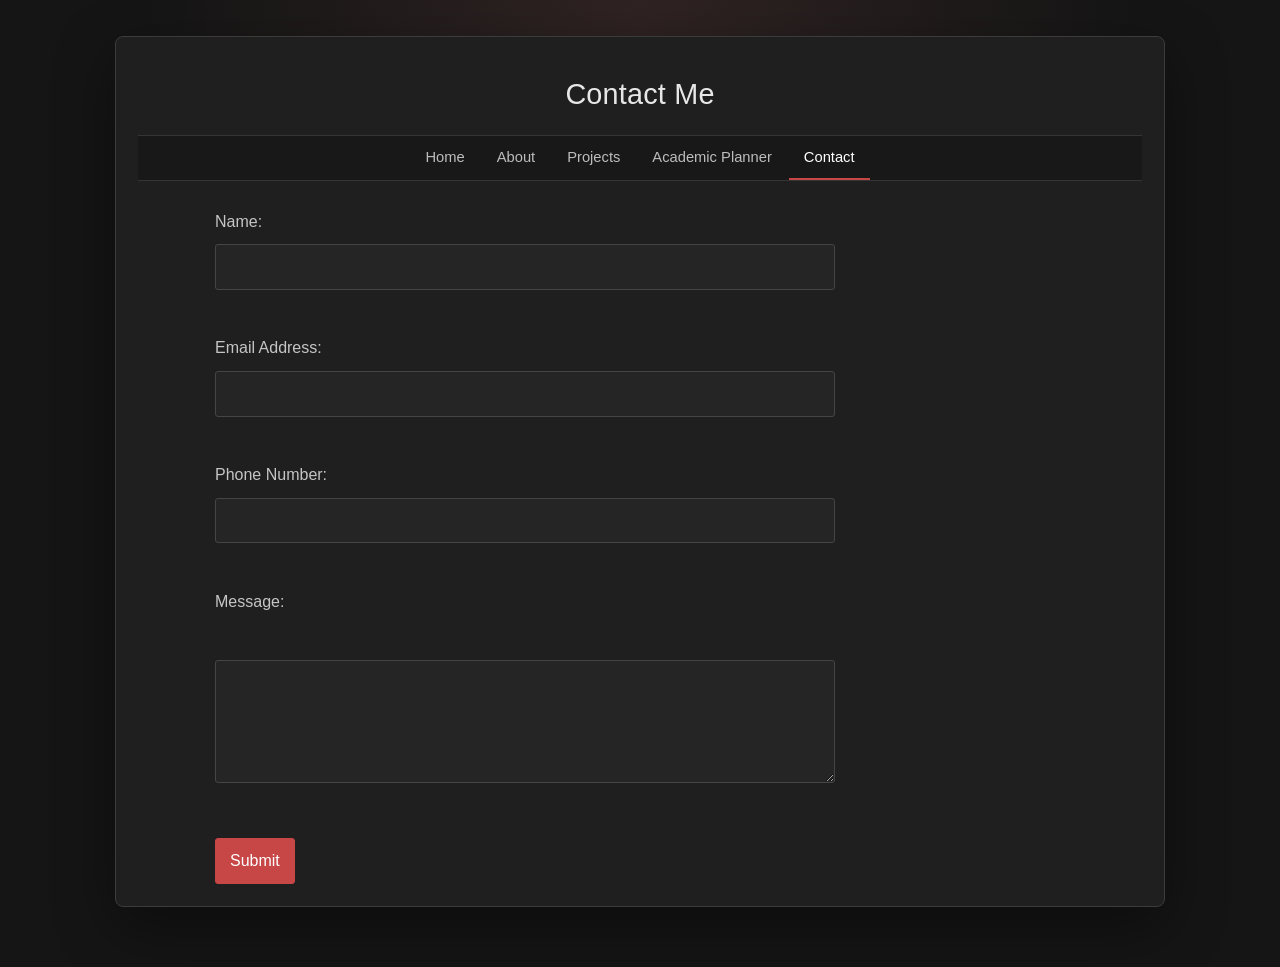
==== contact.html @ 2ae8e8ff "Cos 103 Submission" ====
<!DOCTYPE html>
<html lang="en">
<head>
    <meta charset="UTF-8">
    <meta name="viewport" content="width=device-width, initial-scale=1.0">
    <title>Contact Me</title>
    <link rel="stylesheet" href="Style.css">
</head>
<body>
     <div class="header-container">
        <header class="header">
            <h1>Contact Me</h1>  
        </header>
        <nav class="nav" aria-label="Main navigation">
            <a href="Index.html">Home</a>
            <a href="About.html">About</a>
            <a href="Projects.html">Projects</a>
            <a href="Planner.html">Academic Planner</a>
            <a href="contact.html" aria-current="page">Contact</a>
        </nav>

        <main>
        <section id="contact">
            <form id="contact-form" novalidate>
                <label for="name">Name:</label>
                <input type="text" id="name" name="name" required><br>

                <label for="email">Email Address:</label>
                <input type="email" id="email" name="email" required><br>

                <label for="phone">Phone Number:</label>
                <input type="tel" id="phone" name="phone" inputmode="numeric" pattern="[0-9]+" required><br>

                <label for="message">Message:</label><br>
                <textarea id="message" name="message" rows="4" cols="50" required></textarea><br>
                <input type="submit" value="Submit">
            </form>
            <p id="contact-status" role="status" aria-live="polite"></p>
        </section>
        </main>
    </div>

    <script src="Contact.js" defer></script>
</body>
</html>
---- Style.css ----
:root {
    color-scheme: dark;
    --editor-bg: #1f1f1f;
    --panel-bg: #181818;
    --raised-bg: #252526;
    --border: #353535;
    --text: #cccccc;
    --muted: #9d9d9d;
    --accent: #c74646;
    --accent-hover: #dc5555;
    --link: #e58b8b;
}

* {
    box-sizing: border-box;
}

html {
    scroll-behavior: smooth;
}

body {
    min-height: 100vh;
    margin: 0;
    padding: 36px 20px 60px;
    background:
        radial-gradient(ellipse at 50% 0%, #302323 0, transparent 55%),
        #151515;
    color: var(--text);
    font-family: "Segoe UI", Tahoma, sans-serif;
    line-height: 1.6;
}

.header-container {
    width: min(100%, 1050px);
    min-height: 75vh;
    margin-inline: auto;
    padding: 22px;
    overflow: hidden;
    background: var(--editor-bg);
    border: 1px solid #3c3c3c;
    border-radius: 8px;
    box-shadow: 0 20px 60px rgba(0, 0, 0, 0.4);
}

.header {
    padding: 12px 20px 18px;
    text-align: center;
}

.header h1 {
    margin: 0;
    color: #e7e7e7;
    font-size: 1.8rem;
    font-weight: 400;
    letter-spacing: 0.2px;
}

.header-caption {
    margin: 6px 0 0;
    color: var(--muted);
    font-size: 0.95rem;
}

.nav {
    display: flex;
    flex-wrap: wrap;
    justify-content: center;
    gap: 2px;
    padding: 0 8px;
    background: var(--panel-bg);
    border-block: 1px solid var(--border);
}

.nav a {
    display: block;
    padding: 10px 15px 8px;
    border-bottom: 2px solid transparent;
    color: #bdbdbd;
    font-size: 0.92rem;
    text-decoration: none;
    transition: background-color 160ms ease, color 160ms ease, border-color 160ms ease;
}

.nav a:hover {
    background: #2a2d2e;
    color: #ffffff;
}

.nav a[aria-current="page"] {
    border-bottom-color: var(--accent);
    color: #ffffff;
}

a {
    color: var(--link);
}

a:focus-visible,
button:focus-visible,
input:focus-visible,
textarea:focus-visible {
    outline: 2px solid #75beff;
    outline-offset: 3px;
}

main,
#about,
#contact,
.header-container > ul {
    width: min(100%, 850px);
    margin: 28px auto 0;
}

h2,
h3 {
    color: #e7e7e7;
    font-weight: 500;
}

.welcome-section {
    display: flex;
    align-items: center;
    justify-content: space-between;
    gap: 24px;
    margin-top: 24px;
    padding: 26px;
    background: var(--panel-bg);
    border: 1px solid var(--border);
    border-radius: 6px;
}

.education-timeline {
    margin-top: 24px;
    padding: 22px 26px;
    background: var(--panel-bg);
    border: 1px solid var(--border);
    border-radius: 6px;
}

.education-timeline h3 {
    margin: 0 0 22px;
}

.timeline {
    position: relative;
    display: grid;
    gap: 20px;
    margin: 0;
    padding: 0 0 0 22px;
    list-style: none;
}

.timeline::before {
    position: absolute;
    top: 8px;
    bottom: 8px;
    left: 5px;
    width: 2px;
    background: #593434;
    content: "";
}

.timeline-item {
    position: relative;
}

.timeline-item::before {
    position: absolute;
    top: 7px;
    left: -22px;
    width: 10px;
    height: 10px;
    border: 2px solid var(--accent);
    border-radius: 50%;
    background: var(--panel-bg);
    content: "";
}

.timeline-date,
.timeline-date-separator {
    color: #e58b8b;
    font-size: 0.9rem;
}

.timeline-content {
    margin-top: 5px;
    padding: 12px 15px;
    background: var(--raised-bg);
    border: 1px solid var(--border);
    border-left: 2px solid var(--accent);
    border-radius: 3px;
}

.timeline-content h4 {
    margin: 0;
    color: #e7e7e7;
    font-size: 1rem;
    font-weight: 500;
}

.about-card {
    margin-top: 20px;
    padding: 22px 26px;
    background: var(--panel-bg);
    border: 1px solid var(--border);
    border-radius: 6px;
}

.about-card h3 {
    margin: 0 0 10px;
}

.about-card p {
    margin: 0;
}

.skill-list {
    display: flex;
    flex-wrap: wrap;
    gap: 8px;
    margin: 16px 0 0;
    padding: 0;
    list-style: none;
}

.skill-list li {
    padding: 5px 10px;
    border: 1px solid #553535;
    border-radius: 3px;
    background: var(--raised-bg);
    color: #e6b2b2;
    font-size: 0.9rem;
}

.intro {
    flex: 1;
    color: var(--text);
}

.intro p {
    max-width: 62ch;
}

.intro span,
.quick-links h2 span {
    color: #f48771;
}

.pfp {
    flex-shrink: 0;
    margin: 0;
    text-align: center;
}

.pfp img {
    display: block;
    width: 220px;
    height: 280px;
    object-fit: cover;
    border: 1px solid #505050;
    border-radius: 4px;
}

.pfp figcaption {
    margin-top: 6px;
    color: var(--muted);
    font-size: 0.9rem;
}

.project-link,
button,
input[type="submit"] {
    display: inline-block;
    margin-top: 10px;
    padding: 9px 14px;
    border: 1px solid var(--accent);
    border-radius: 3px;
    background: var(--accent);
    color: #ffffff;
    font: inherit;
    text-decoration: none;
    cursor: pointer;
    transition: background-color 160ms ease, border-color 160ms ease;
}

.audio-intro {
    margin-top: 20px;
}

.audio-intro h3 {
    margin: 0 0 8px;
    font-size: 1rem;
}

.audio-intro audio {
    display: block;
    width: min(100%, 420px);
}

.project-list {
    display: grid;
    grid-template-columns: minmax(0, 1fr);
    gap: 18px;
}

.project-card {
    min-width: 0;
    padding: 22px 26px;
    background: var(--panel-bg);
    border: 1px solid var(--border);
    border-radius: 6px;
}

.project-card h2 {
    margin-top: 0;
}

.project-card img {
    max-width: 100%;
    height: auto;
}

.video-frame {
    width: 100%;
    aspect-ratio: 16 / 9;
    overflow: hidden;
    border: 1px solid var(--border);
    border-radius: 4px;
    background: #000000;
}

.video-frame iframe {
    display: block;
    width: 100%;
    height: 100%;
    border: 0;
}

.project-link:hover,
button:hover,
input[type="submit"]:hover {
    border-color: var(--accent-hover);
    background: var(--accent-hover);
}

.quick-links {
    margin-top: 26px;
}

.quick-links h2 {
    font-size: 1.15rem;
}

.links {
    display: grid;
    grid-template-columns: repeat(4, minmax(0, 1fr));
    gap: 10px;
    text-align: center;
}

.links a {
    padding: 12px 14px;
    border: 1px solid var(--border);
    border-radius: 4px;
    background: var(--raised-bg);
    color: var(--text);
    text-decoration: none;
    transition: background-color 160ms ease, border-color 160ms ease;
}

.links a:hover {
    border-color: #505050;
    background: #2a2d2e;
}

.links a span {
    display: inline-block;
    color: #f48771;
    font-size: 0.95rem;
}

.header-container > ul {
    padding-left: 24px;
}

.header-container > ul li {
    margin-block: 12px;
}

.welcome-section h3 {
    flex-basis: 100%;
}

#contact form,
#academic-planner form {
    display: grid;
    gap: 10px;
    max-width: 620px;
}

.task-list {
    display: grid;
    gap: 10px;
    margin: 0;
    padding: 0;
    list-style: none;
}

.task-item {
    display: flex;
    align-items: flex-start;
    justify-content: space-between;
    gap: 16px;
    padding: 14px 16px;
    border: 1px solid var(--border);
    border-radius: 4px;
    background: var(--panel-bg);
}

.task-details {
    min-width: 0;
}

.task-details p {
    margin: 4px 0 0;
    color: var(--muted);
}

.task-item.is-complete .task-title {
    color: var(--muted);
    text-decoration: line-through;
}

.task-actions {
    display: flex;
    flex-shrink: 0;
    gap: 8px;
}

.task-actions button {
    margin: 0;
}

#planner-status:empty {
    display: none;
}

#contact-status:empty {
    display: none;
}

label {
    color: #c5c5c5;
}

input,
textarea {
    width: 100%;
    padding: 9px 10px;
    border: 1px solid #454545;
    border-radius: 3px;
    background: #252526;
    color: var(--text);
    font: inherit;
}

input::placeholder {
    color: #858585;
}

input[type="submit"],
button {
    width: fit-content;
}

footer {
    margin-top: 28px;
    color: var(--muted);
    text-align: center;
}

@media (max-width: 700px) {
    body {
        padding: 16px 10px 40px;
    }

    .header-container {
        min-height: calc(100vh - 56px);
        padding: 14px;
    }

    .welcome-section {
        flex-direction: column-reverse;
        align-items: stretch;
        padding: 20px;
    }

    .pfp img {
        width: 160px;
        height: 180px;
        margin-inline: auto;
    }

    .links {
        grid-template-columns: repeat(2, minmax(0, 1fr));
    }

    .task-item {
        flex-direction: column;
    }

    .task-actions {
        flex-wrap: wrap;
    }
}

@media (max-width: 420px) {
    .header h1 {
        font-size: 1.5rem;
    }

    .nav {
        justify-content: flex-start;
    }

    .nav a {
        padding-inline: 10px;
    }

    .links {
        grid-template-columns: 1fr;
    }
}
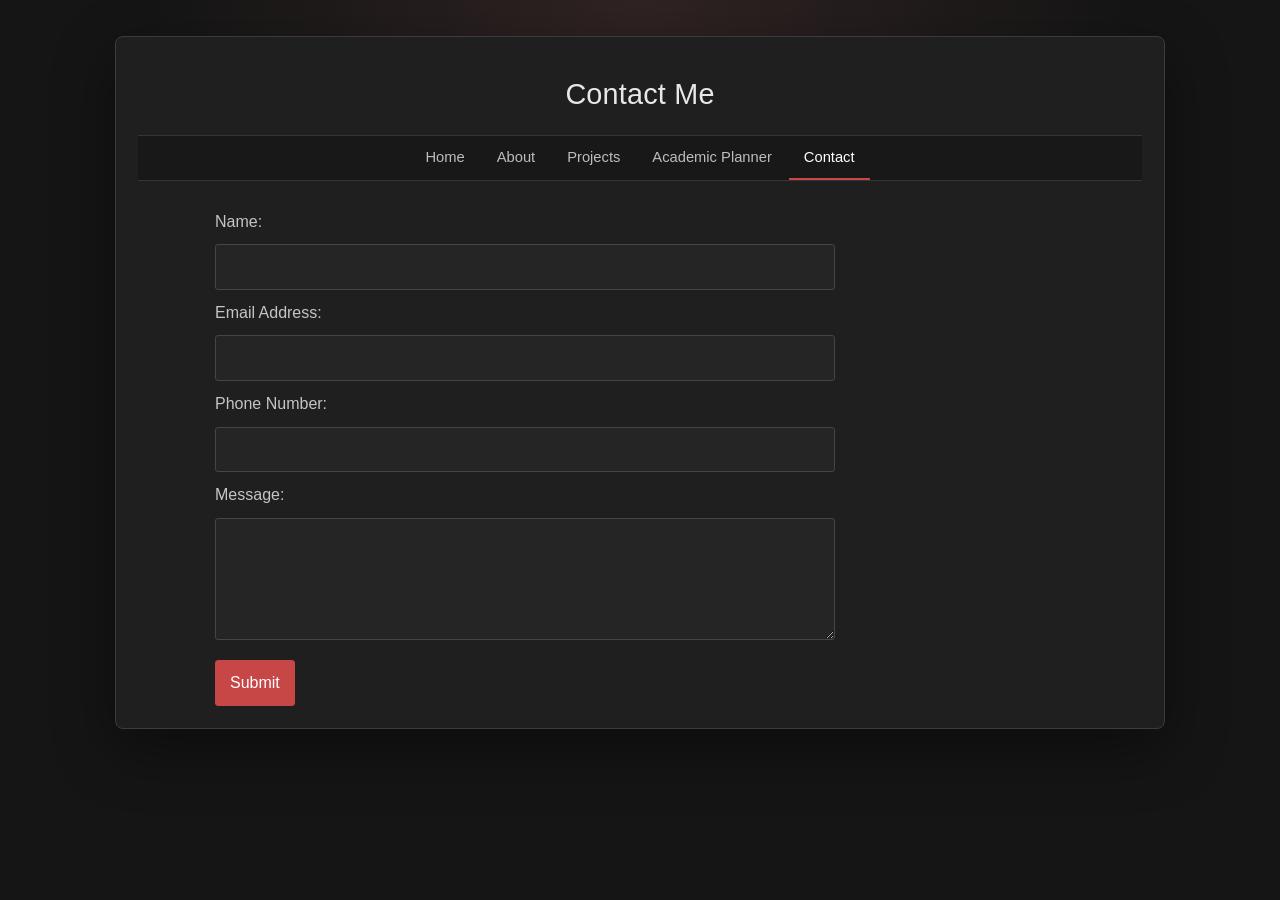
==== commit 8458f292: "Added animations to all pages, Fixed some broken links in Projects.html," ====
--- a/contact.html
+++ b/contact.html
@@ -23,16 +23,16 @@
         <section id="contact">
             <form id="contact-form" novalidate>
                 <label for="name">Name:</label>
-                <input type="text" id="name" name="name" required><br>
+                <input type="text" id="name" name="name" required>
 
                 <label for="email">Email Address:</label>
-                <input type="email" id="email" name="email" required><br>
+                <input type="email" id="email" name="email" required>
 
                 <label for="phone">Phone Number:</label>
-                <input type="tel" id="phone" name="phone" inputmode="numeric" pattern="[0-9]+" required><br>
+                <input type="tel" id="phone" name="phone" inputmode="numeric" pattern="[0-9]+" required>
 
-                <label for="message">Message:</label><br>
-                <textarea id="message" name="message" rows="4" cols="50" required></textarea><br>
+                <label for="message">Message:</label>
+                <textarea id="message" name="message" rows="4" cols="50" required></textarea>
                 <input type="submit" value="Submit">
             </form>
             <p id="contact-status" role="status" aria-live="polite"></p>
--- a/Style.css
+++ b/Style.css
@@ -31,6 +31,28 @@
     line-height: 1.6;
 }
 
+@keyframes rise-in {
+    from {
+        opacity: 0;
+        transform: translateY(12px);
+    }
+
+    to {
+        opacity: 1;
+        transform: translateY(0);
+    }
+}
+
+@keyframes fade-in {
+    from {
+        opacity: 0;
+    }
+
+    to {
+        opacity: 1;
+    }
+}
+
 .header-container {
     width: min(100%, 1050px);
     min-height: 75vh;
@@ -46,6 +68,7 @@
 .header {
     padding: 12px 20px 18px;
     text-align: center;
+    animation: rise-in 500ms ease-out both;
 }
 
 .header h1 {
@@ -70,6 +93,7 @@
     padding: 0 8px;
     background: var(--panel-bg);
     border-block: 1px solid var(--border);
+    animation: rise-in 500ms 80ms ease-out both;
 }
 
 .nav a {
@@ -79,12 +103,13 @@
     color: #bdbdbd;
     font-size: 0.92rem;
     text-decoration: none;
-    transition: background-color 160ms ease, color 160ms ease, border-color 160ms ease;
+    transition: background-color 160ms ease, color 160ms ease, border-color 160ms ease, transform 160ms ease;
 }
 
 .nav a:hover {
     background: #2a2d2e;
     color: #ffffff;
+    transform: translateY(-2px);
 }
 
 .nav a[aria-current="page"] {
@@ -110,6 +135,10 @@
 .header-container > ul {
     width: min(100%, 850px);
     margin: 28px auto 0;
+}
+
+main:not(.project-list) {
+    animation: rise-in 550ms 140ms ease-out both;
 }
 
 h2,
@@ -136,6 +165,12 @@
     background: var(--panel-bg);
     border: 1px solid var(--border);
     border-radius: 6px;
+    transition: border-color 180ms ease, transform 180ms ease;
+}
+
+.education-timeline:hover {
+    border-color: #505050;
+    transform: translateY(-2px);
 }
 
 .education-timeline h3 {
@@ -205,6 +240,12 @@
     background: var(--panel-bg);
     border: 1px solid var(--border);
     border-radius: 6px;
+    transition: border-color 180ms ease, transform 180ms ease;
+}
+
+.about-card:hover {
+    border-color: #505050;
+    transform: translateY(-2px);
 }
 
 .about-card h3 {
@@ -281,7 +322,7 @@
     font: inherit;
     text-decoration: none;
     cursor: pointer;
-    transition: background-color 160ms ease, border-color 160ms ease;
+    transition: background-color 160ms ease, border-color 160ms ease, transform 160ms ease;
 }
 
 .audio-intro {
@@ -310,6 +351,21 @@
     background: var(--panel-bg);
     border: 1px solid var(--border);
     border-radius: 6px;
+    animation: fade-in 500ms ease-out both;
+    transition: border-color 180ms ease, transform 180ms ease;
+}
+
+.project-card:nth-child(2) {
+    animation-delay: 80ms;
+}
+
+.project-card:nth-child(3) {
+    animation-delay: 160ms;
+}
+
+.project-card:hover {
+    border-color: #505050;
+    transform: translateY(-3px);
 }
 
 .project-card h2 {
@@ -342,6 +398,7 @@
 input[type="submit"]:hover {
     border-color: var(--accent-hover);
     background: var(--accent-hover);
+    transform: translateY(-2px);
 }
 
 .quick-links {
@@ -366,12 +423,13 @@
     background: var(--raised-bg);
     color: var(--text);
     text-decoration: none;
-    transition: background-color 160ms ease, border-color 160ms ease;
+    transition: background-color 160ms ease, border-color 160ms ease, transform 160ms ease;
 }
 
 .links a:hover {
     border-color: #505050;
     background: #2a2d2e;
+    transform: translateY(-3px);
 }
 
 .links a span {
@@ -416,6 +474,12 @@
     border: 1px solid var(--border);
     border-radius: 4px;
     background: var(--panel-bg);
+    transition: border-color 180ms ease, transform 180ms ease;
+}
+
+.task-item:hover {
+    border-color: #505050;
+    transform: translateY(-2px);
 }
 
 .task-details {
@@ -463,6 +527,13 @@
     background: #252526;
     color: var(--text);
     font: inherit;
+    transition: border-color 160ms ease, box-shadow 160ms ease;
+}
+
+input:focus,
+textarea:focus {
+    border-color: var(--accent);
+    box-shadow: 0 0 0 2px rgba(199, 70, 70, 0.18);
 }
 
 input::placeholder {
@@ -478,6 +549,18 @@
     margin-top: 28px;
     color: var(--muted);
     text-align: center;
+    animation: rise-in 500ms 220ms ease-out both;
+}
+
+@media (prefers-reduced-motion: reduce) {
+    *,
+    *::before,
+    *::after {
+        scroll-behavior: auto !important;
+        animation-duration: 0.01ms !important;
+        animation-iteration-count: 1 !important;
+        transition-duration: 0.01ms !important;
+    }
 }
 
 @media (max-width: 700px) {
